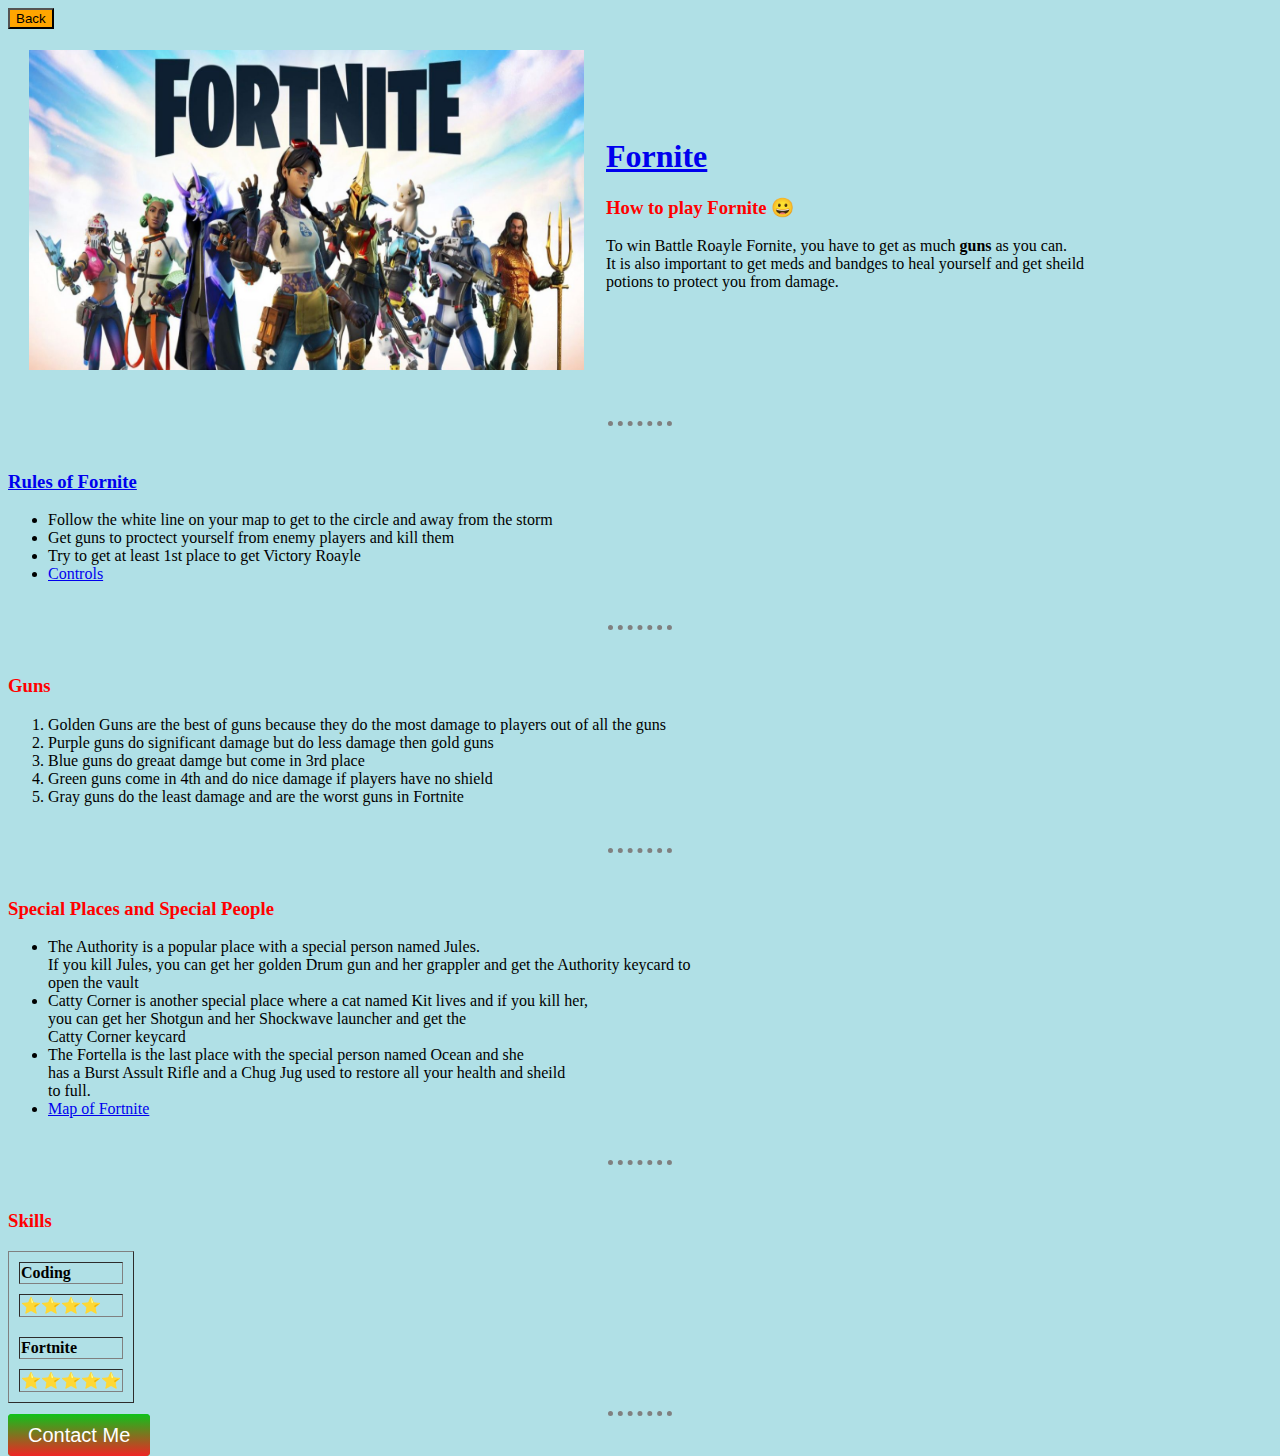
==== index.html @ 88626d20 "Add files via upload" ====
<!DOCTYPE html>
<html>

<head>
  <meta charset="utf-8">
  <title> 😀🍕 Sharma Brother's Personal Site</title>
  <link rel="stylesheet" href="css/styles.css">

</head>

<body style="background-color:powderblue;">
    <button class="Green" onclick="document.location='Css-My Site/index.html'">Back</button>
  <table cellspacing="20">
    <tr>
      <td> <img src="Fornite.jpg" alt="Fortnite" width="555" height="320"></td>
      <td>
        <h1><a href="https://www.epicgames.com/fortnite/en-US/home">Fornite</a></h1>
        <h3><strong>How to play Fornite 😀 </strong></h3>
        <p>To win Battle Roayle Fornite, you have to get as much <strong>guns</strong>
          as you can. <br>It is also important to get meds and bandges to heal yourself
          and get sheild <br> potions to protect you from damage.</p>
      </td>
    </tr>
  </table>
  <br>
  <hr>
  <br>
  <h3><a href="https://fortnite.gamepedia.com/Battle_Royale#How_to_play">Rules of Fornite</a></h3>
  <ul>
    <li>Follow the white line on your map to get to the circle and away from
      the storm</li>
    <li>Get guns to proctect yourself from enemy players and kill them</li>
    <li>Try to get at least 1st place to get Victory Roayle</li>
    <li><a href="https://fortnite.gamepedia.com/Controls">Controls</a></li>
  </ul>
  <br>
  <hr>
  <br>
  <H3>Guns</H3>
  <ol>
    <li>Golden Guns are the best of guns because they do the most damage to players
      out of all the guns</li>
    <li>Purple guns do significant damage but do less damage then gold guns </li>
    <li>Blue guns do greaat damge but come in 3rd place </li>
    <li>Green guns come in 4th and do nice damage if players have no shield </li>
    <li>Gray guns do the least damage and are the worst guns in Fortnite</li>
  </ol>
  <br>
  <hr>
  <br>
  <h3>Special Places and Special People</h3>
  <ul>
    <li>The Authority is a popular place with a special person named Jules.<br> If you
      kill Jules, you can get her golden Drum gun and her grappler and get the Authority
      keycard to <br>open the vault</li>
    <li>Catty Corner is another special place where a cat named Kit lives and if
      you kill her,<br> you can get her Shotgun and her Shockwave launcher and get the
      <br>Catty Corner keycard</li>
    <li>The Fortella is the last place with the special person named Ocean and she<br>
      has a Burst Assult Rifle and a Chug Jug used to restore all your health and sheild
      <br>to full.<br>
    <li> <a href="Map of Fortnite.html">Map of Fortnite</a></li>
  </ul>
  <br>
  <hr>
  <br>
  <h3>Skills</h3>
  <table cellspacing="10" border="1px">
    <th>Coding</th>
    <tr>
      <td>⭐⭐⭐⭐</td>
    </tr>
    <tr>
    <tr>
      <th align=left>Fortnite</th>
    </tr>
    <td>⭐⭐⭐⭐⭐</td>
    </tr>
  </table>
  <hr>
  <a class="btn" href="Contact Me.html">Contact Me</a>



</body>

</html>
---- css/styles.css ----
body {
  text-align: left;
}

hr {
  border-style: dotted none none;
  border-color: gray;
  border-width: 5px;
  width: 5%;
}

h1 {
  color: red;
  font-family: cursive;
}

h3 {
  color: red;
  font-family: cursive;
}

.green {
  background-color: green;
}

button {
  background-color: orange;
}


.btn {
  background: #0fc21b;
  background-image: -webkit-linear-gradient(top, #0fc21b, #f02424);
  background-image: -moz-linear-gradient(top, #0fc21b, #f02424);
  background-image: -ms-linear-gradient(top, #0fc21b, #f02424);
  background-image: -o-linear-gradient(top, #0fc21b, #f02424);
  background-image: linear-gradient(to bottom, #0fc21b, #f02424);
  -webkit-border-radius: 4;
  -moz-border-radius: 4;
  border-radius: 4px;
  font-family: Arial;
  color: #ffffff;
  font-size: 20px;
  padding: 10px 20px 10px 20px;
  text-decoration: none;
}

.btn:hover {
  background: #eb8d1a;
  background-image: -webkit-linear-gradient(top, #eb8d1a, #3800f0);
  background-image: -moz-linear-gradient(top, #eb8d1a, #3800f0);
  background-image: -ms-linear-gradient(top, #eb8d1a, #3800f0);
  background-image: -o-linear-gradient(top, #eb8d1a, #3800f0);
  background-image: linear-gradient(to bottom, #eb8d1a, #3800f0);
  text-decoration: none;
}
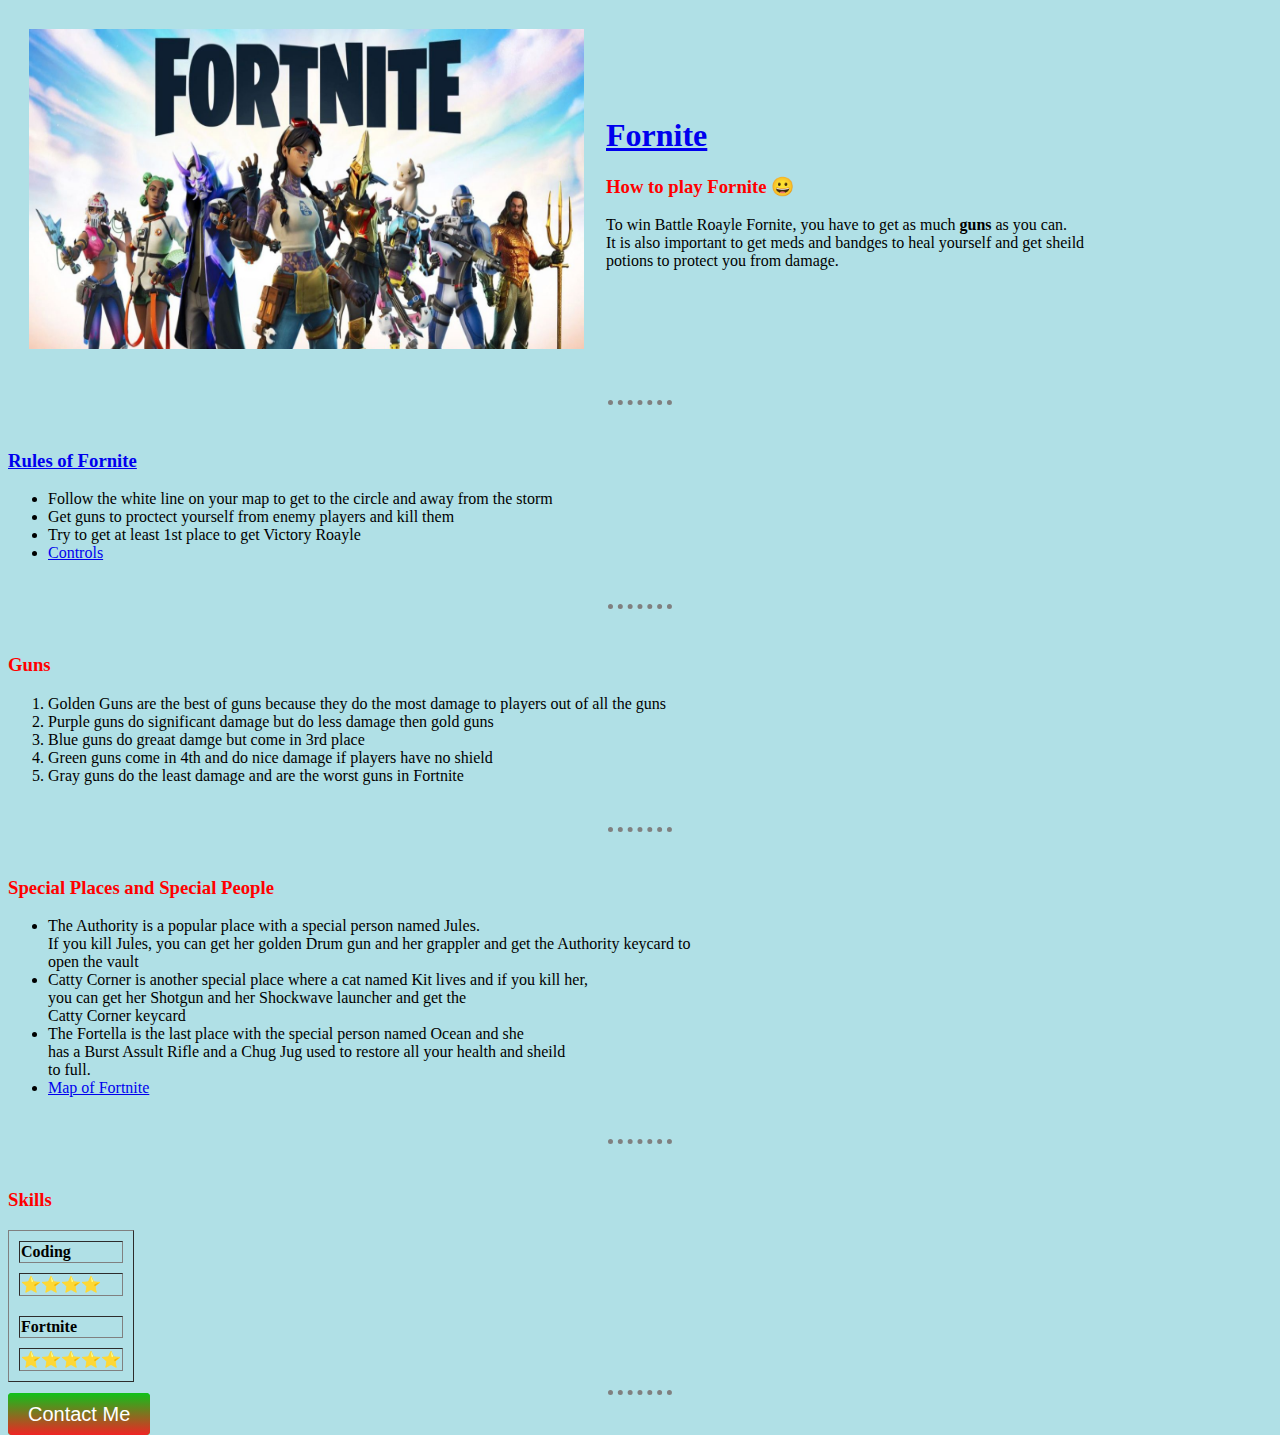
==== commit c3c8beed: "Add files via upload" ====
--- a/index.html
+++ b/index.html
@@ -9,7 +9,6 @@
 </head>
 
 <body style="background-color:powderblue;">
-    <button class="Green" onclick="document.location='Css-My Site/index.html'">Back</button>
   <table cellspacing="20">
     <tr>
       <td> <img src="Fornite.jpg" alt="Fortnite" width="555" height="320"></td>
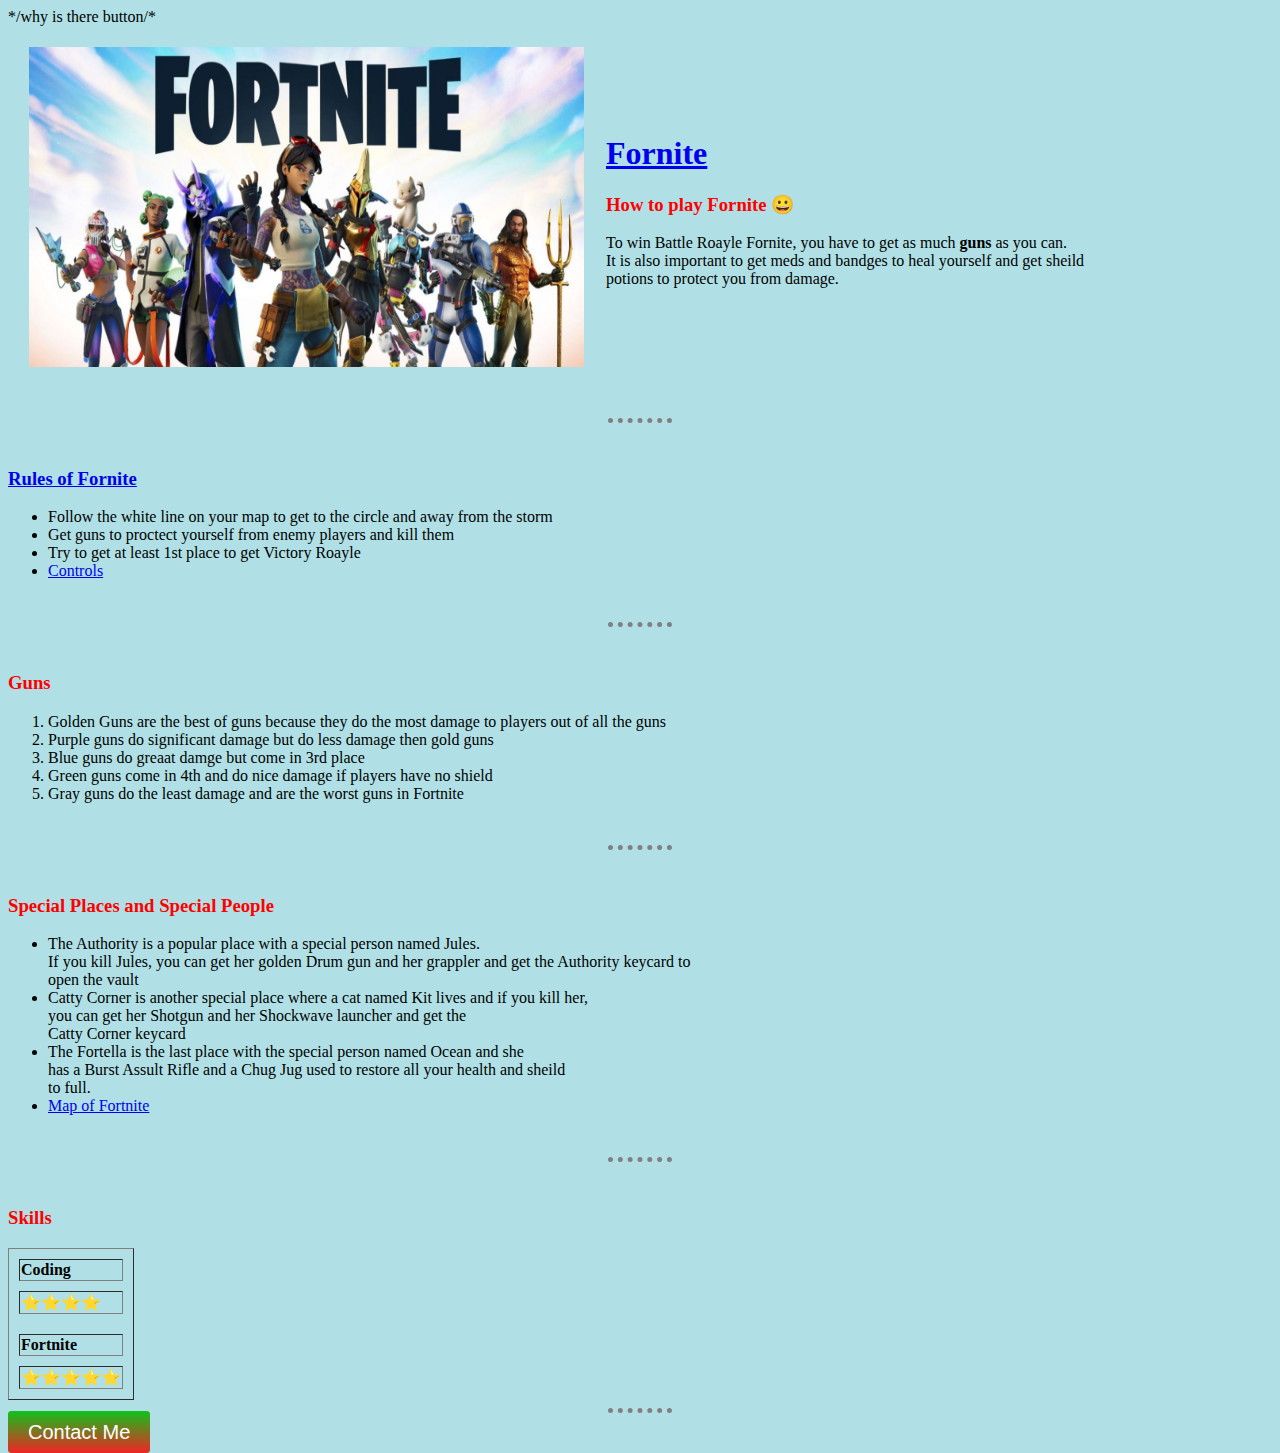
==== commit 935b960b: "Update index.html" ====
--- a/index.html
+++ b/index.html
@@ -9,6 +9,7 @@
 </head>
 
 <body style="background-color:powderblue;">
+  */why is there button/*
   <table cellspacing="20">
     <tr>
       <td> <img src="Fornite.jpg" alt="Fortnite" width="555" height="320"></td>
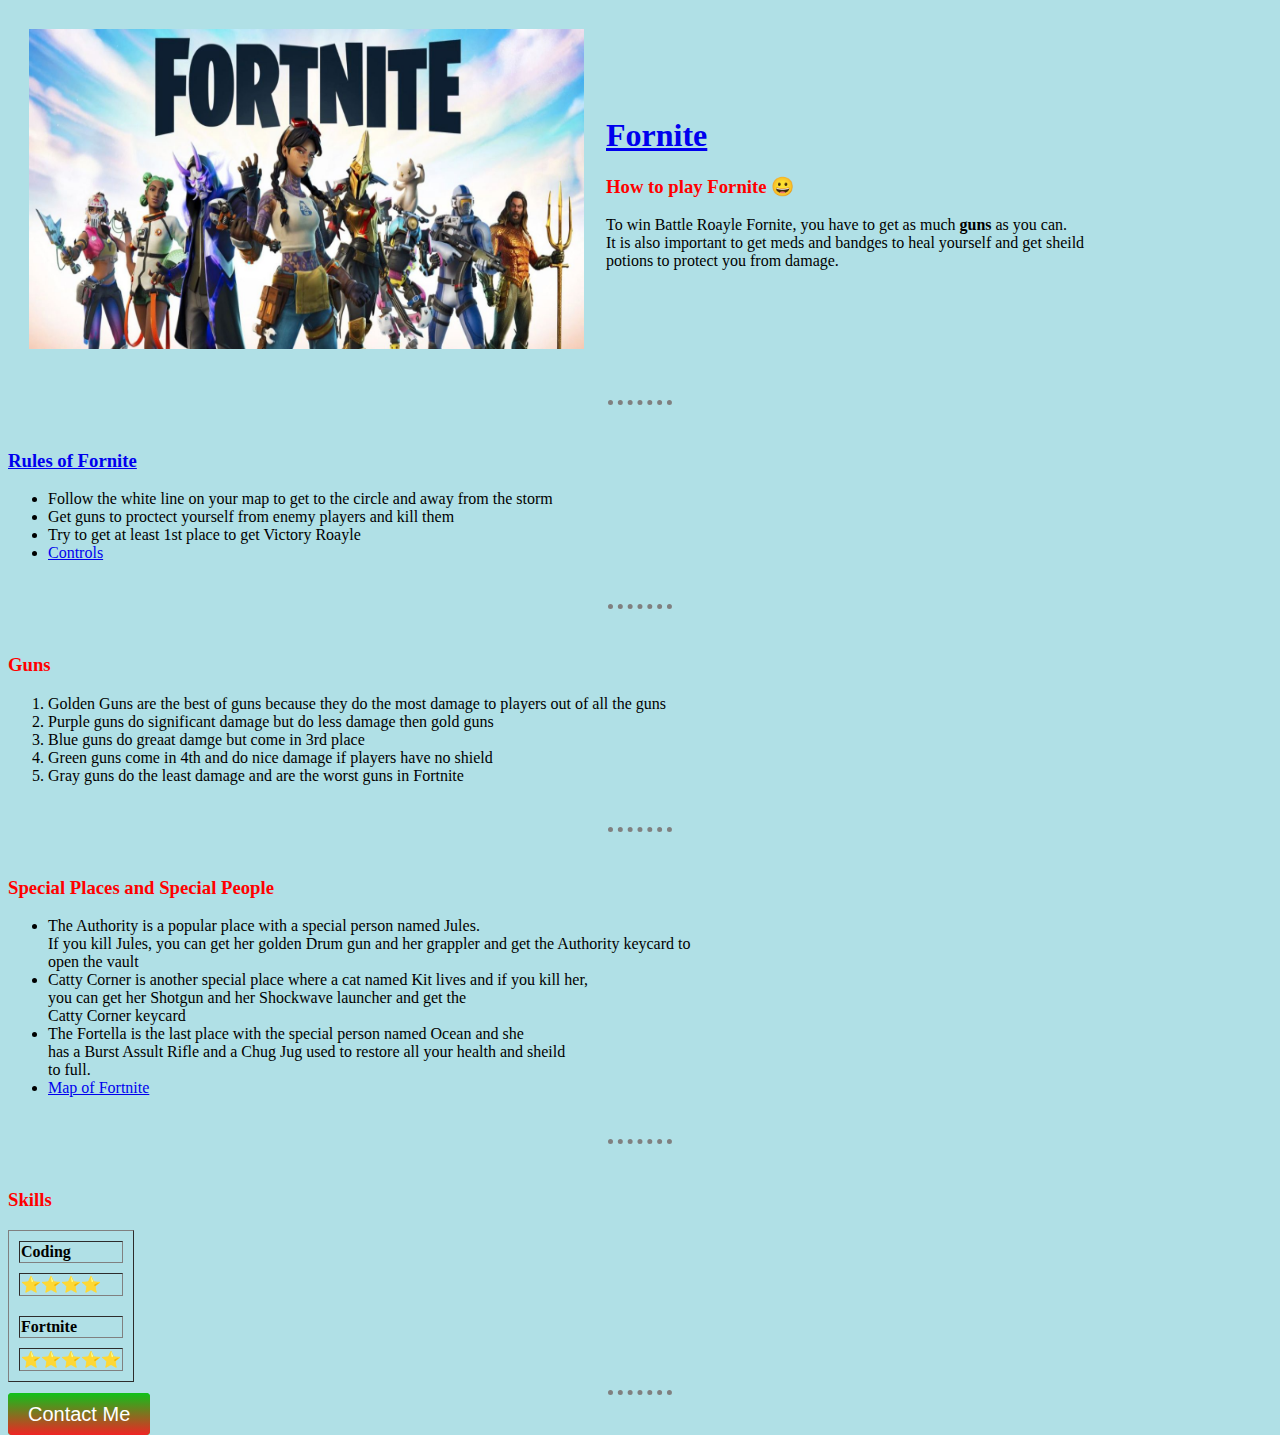
==== commit 0b2b21c1: "Update index.html" ====
--- a/index.html
+++ b/index.html
@@ -8,8 +8,7 @@
 
 </head>
 
-<body style="background-color:powderblue;">
-  */why is there button/*
+<body class="body"style="background-color:powderblue;">
   <table cellspacing="20">
     <tr>
       <td> <img src="Fornite.jpg" alt="Fortnite" width="555" height="320"></td>
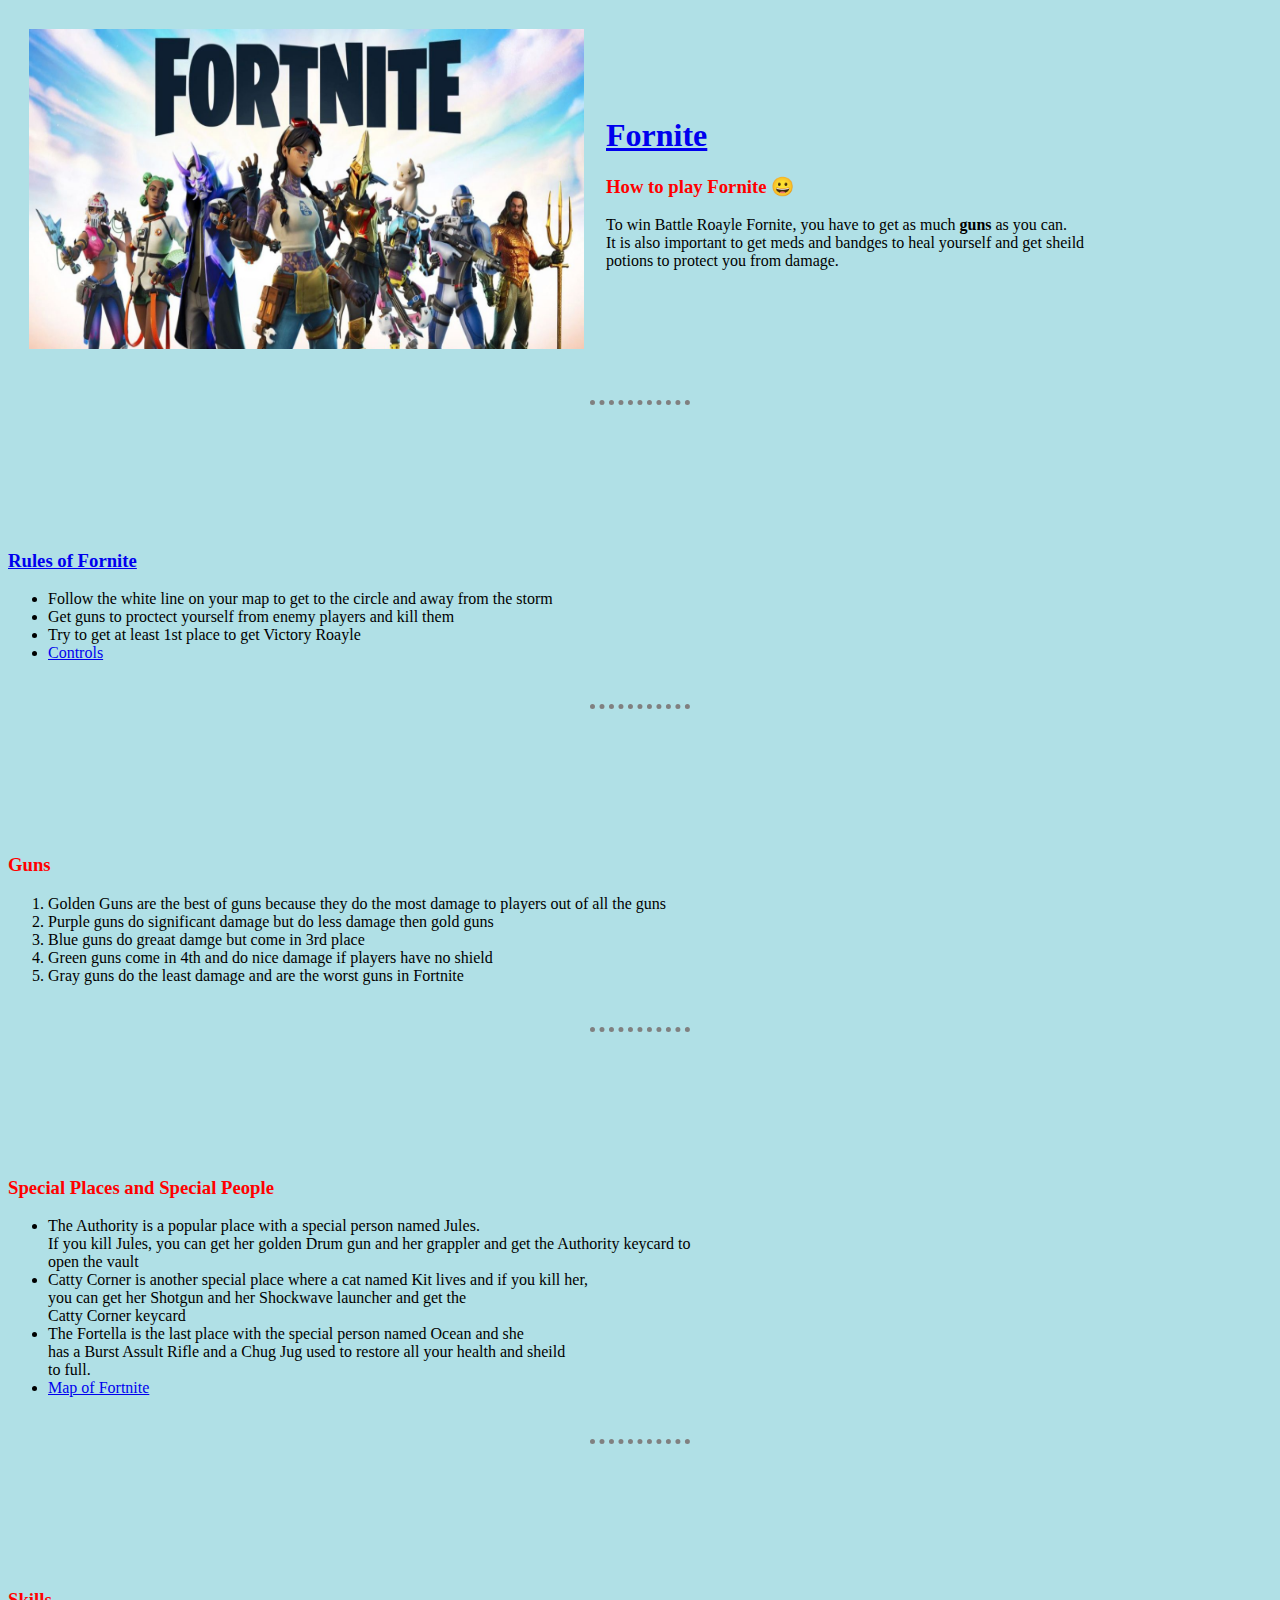
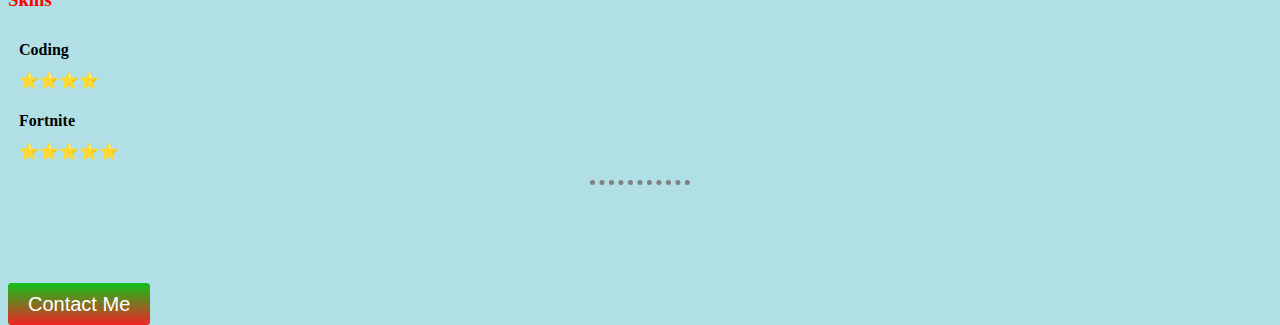
==== commit c8d7a60f: "Add files via upload" ====
--- a/index.html
+++ b/index.html
@@ -64,7 +64,7 @@
   <hr>
   <br>
   <h3>Skills</h3>
-  <table cellspacing="10" border="1px">
+  <table class="table"cellspacing="10">
     <th>Coding</th>
     <tr>
       <td>⭐⭐⭐⭐</td>
--- a/css/styles.css
+++ b/css/styles.css
@@ -6,7 +6,7 @@
   border-style: dotted none none;
   border-color: gray;
   border-width: 5px;
-  width: 5%;
+  width: 0px;
 }
 
 h1 {
@@ -26,7 +26,6 @@
 button {
   background-color: orange;
 }
-
 
 .btn {
   background: #0fc21b;
@@ -54,3 +53,7 @@
   background-image: linear-gradient(to bottom, #eb8d1a, #3800f0);
   text-decoration: none;
 }
+
+hr{
+  padding: 50px;
+}
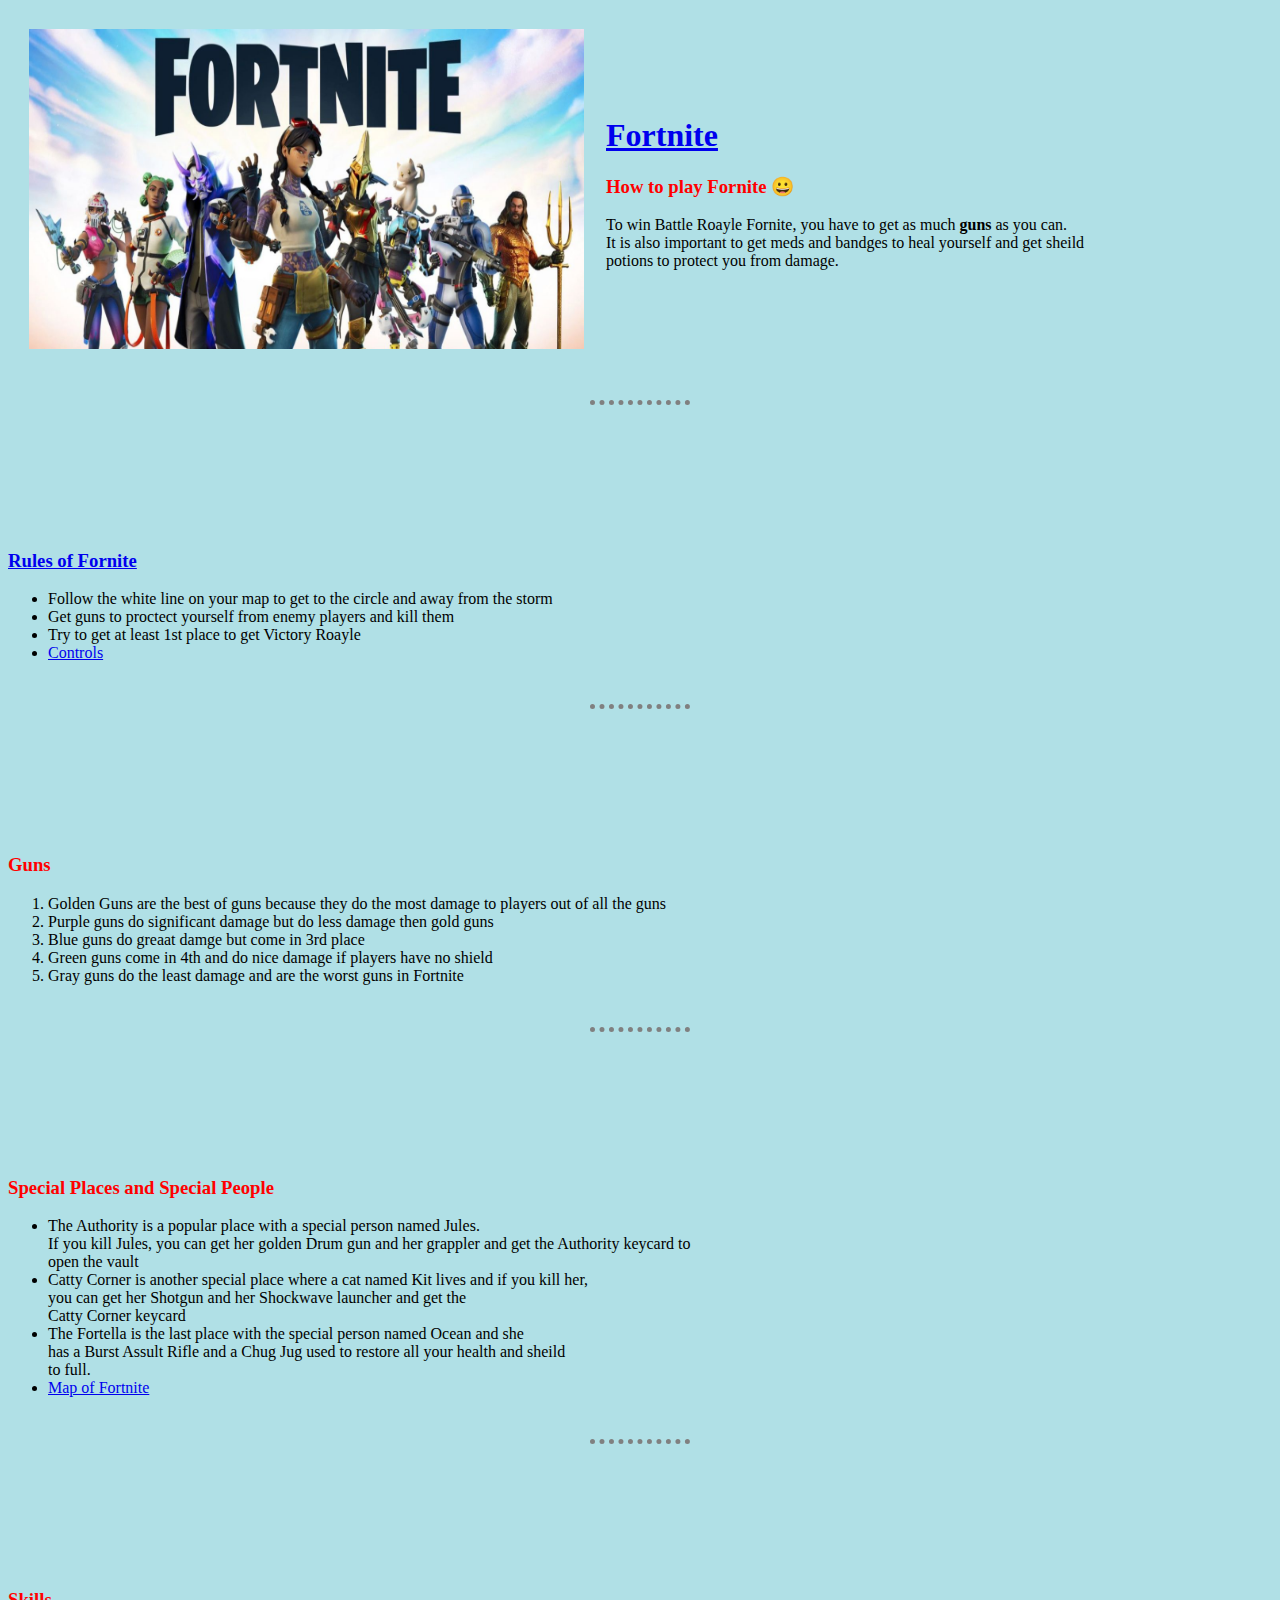
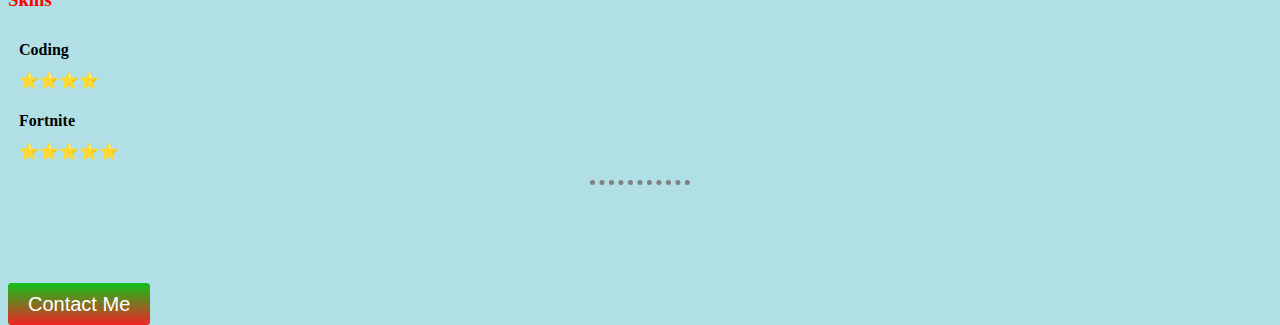
==== commit e9bb5420: "Add files via upload" ====
--- a/index.html
+++ b/index.html
@@ -13,7 +13,7 @@
     <tr>
       <td> <img src="Fornite.jpg" alt="Fortnite" width="555" height="320"></td>
       <td>
-        <h1><a href="https://www.epicgames.com/fortnite/en-US/home">Fornite</a></h1>
+        <h1><a href="https://www.epicgames.com/fortnite/en-US/home" target="_blank">Fortnite</a></h1>
         <h3><strong>How to play Fornite 😀 </strong></h3>
         <p>To win Battle Roayle Fornite, you have to get as much <strong>guns</strong>
           as you can. <br>It is also important to get meds and bandges to heal yourself
@@ -24,13 +24,13 @@
   <br>
   <hr>
   <br>
-  <h3><a href="https://fortnite.gamepedia.com/Battle_Royale#How_to_play">Rules of Fornite</a></h3>
+  <h3><a href="https://fortnite.gamepedia.com/Battle_Royale#How_to_play" target="_blank">Rules of Fornite</a></h3>
   <ul>
     <li>Follow the white line on your map to get to the circle and away from
       the storm</li>
     <li>Get guns to proctect yourself from enemy players and kill them</li>
     <li>Try to get at least 1st place to get Victory Roayle</li>
-    <li><a href="https://fortnite.gamepedia.com/Controls">Controls</a></li>
+    <li><a href="https://fortnite.gamepedia.com/Controls" target="_blank">Controls</a></li>
   </ul>
   <br>
   <hr>
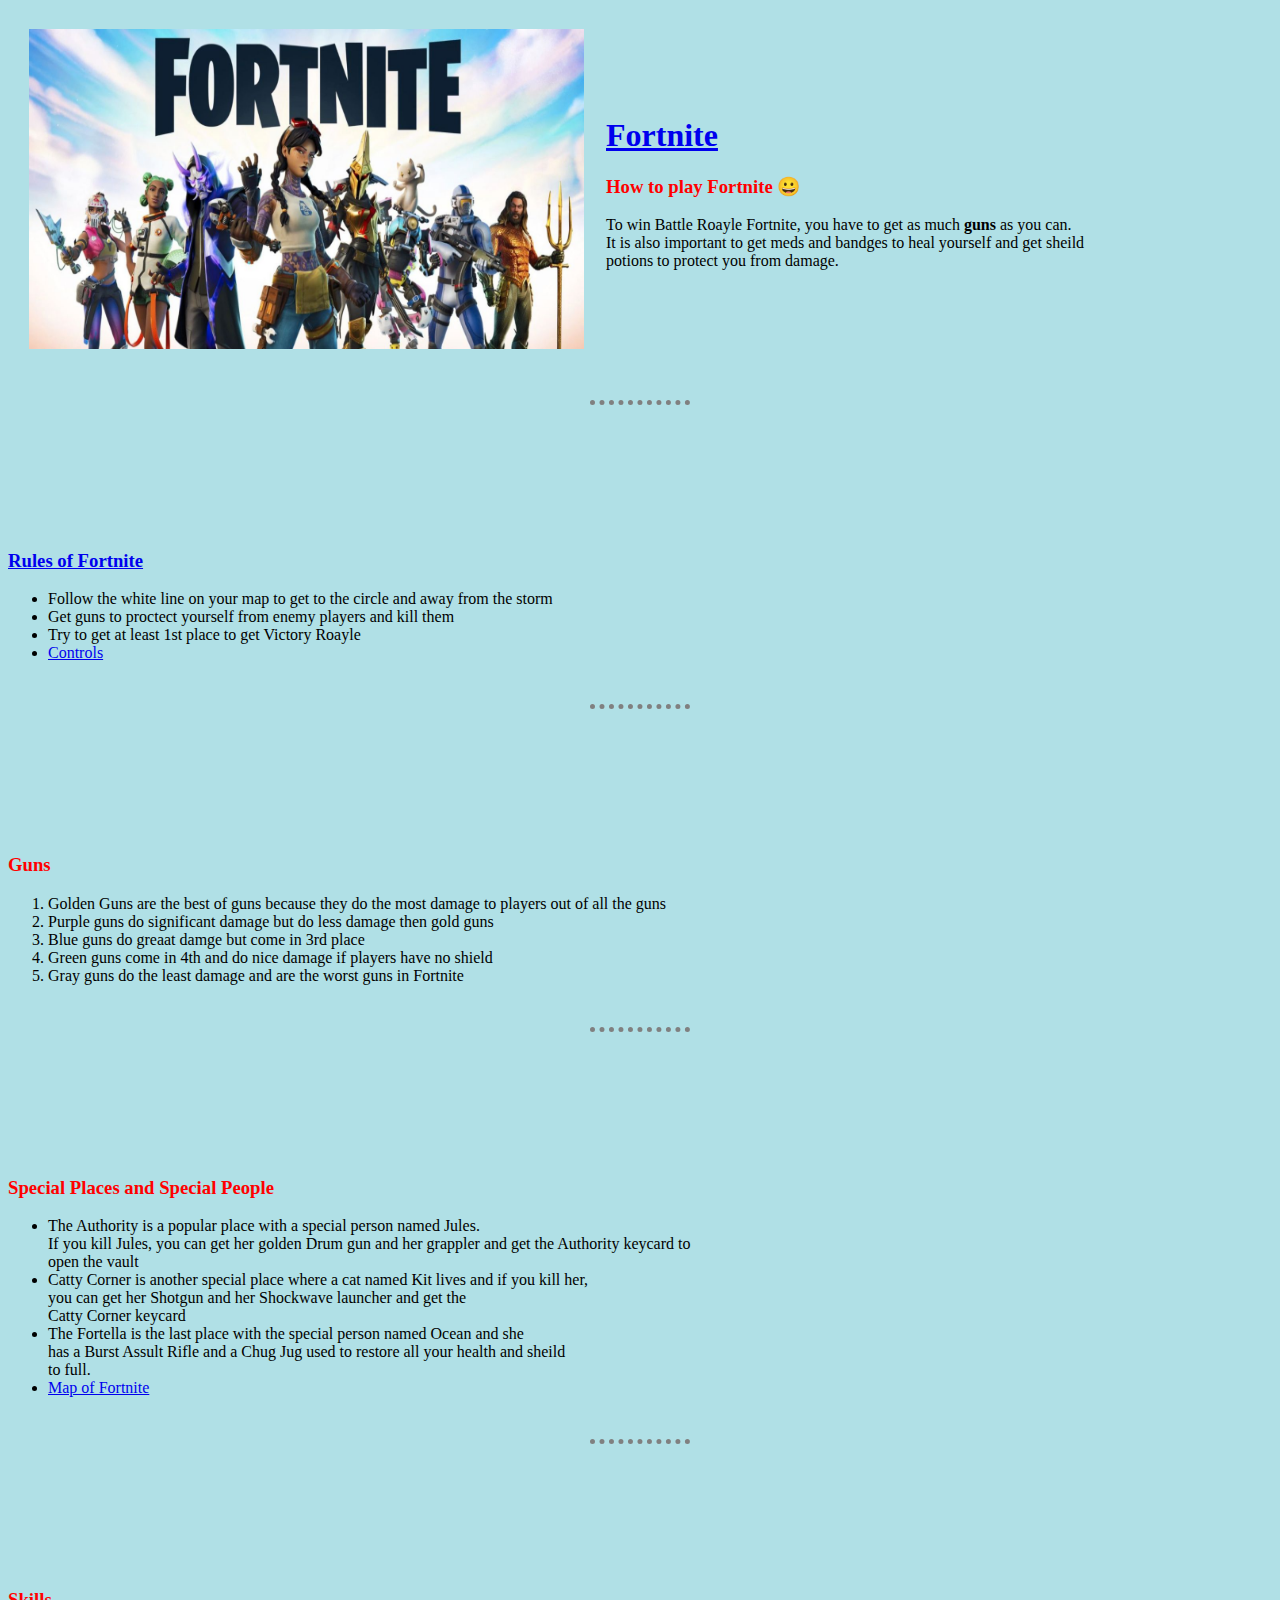
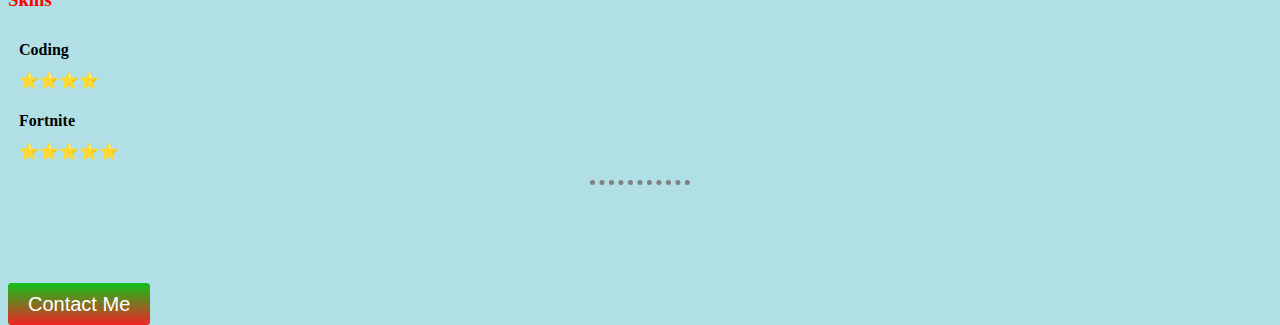
==== commit f8bca864: "Update index.html" ====
--- a/index.html
+++ b/index.html
@@ -14,8 +14,8 @@
       <td> <img src="Fornite.jpg" alt="Fortnite" width="555" height="320"></td>
       <td>
         <h1><a href="https://www.epicgames.com/fortnite/en-US/home" target="_blank">Fortnite</a></h1>
-        <h3><strong>How to play Fornite 😀 </strong></h3>
-        <p>To win Battle Roayle Fornite, you have to get as much <strong>guns</strong>
+        <h3><strong>How to play Fortnite 😀 </strong></h3>
+        <p>To win Battle Roayle Fortnite, you have to get as much <strong>guns</strong>
           as you can. <br>It is also important to get meds and bandges to heal yourself
           and get sheild <br> potions to protect you from damage.</p>
       </td>
@@ -24,7 +24,7 @@
   <br>
   <hr>
   <br>
-  <h3><a href="https://fortnite.gamepedia.com/Battle_Royale#How_to_play" target="_blank">Rules of Fornite</a></h3>
+  <h3><a href="https://fortnite.gamepedia.com/Battle_Royale#How_to_play" target="_blank">Rules of Fortnite</a></h3>
   <ul>
     <li>Follow the white line on your map to get to the circle and away from
       the storm</li>
